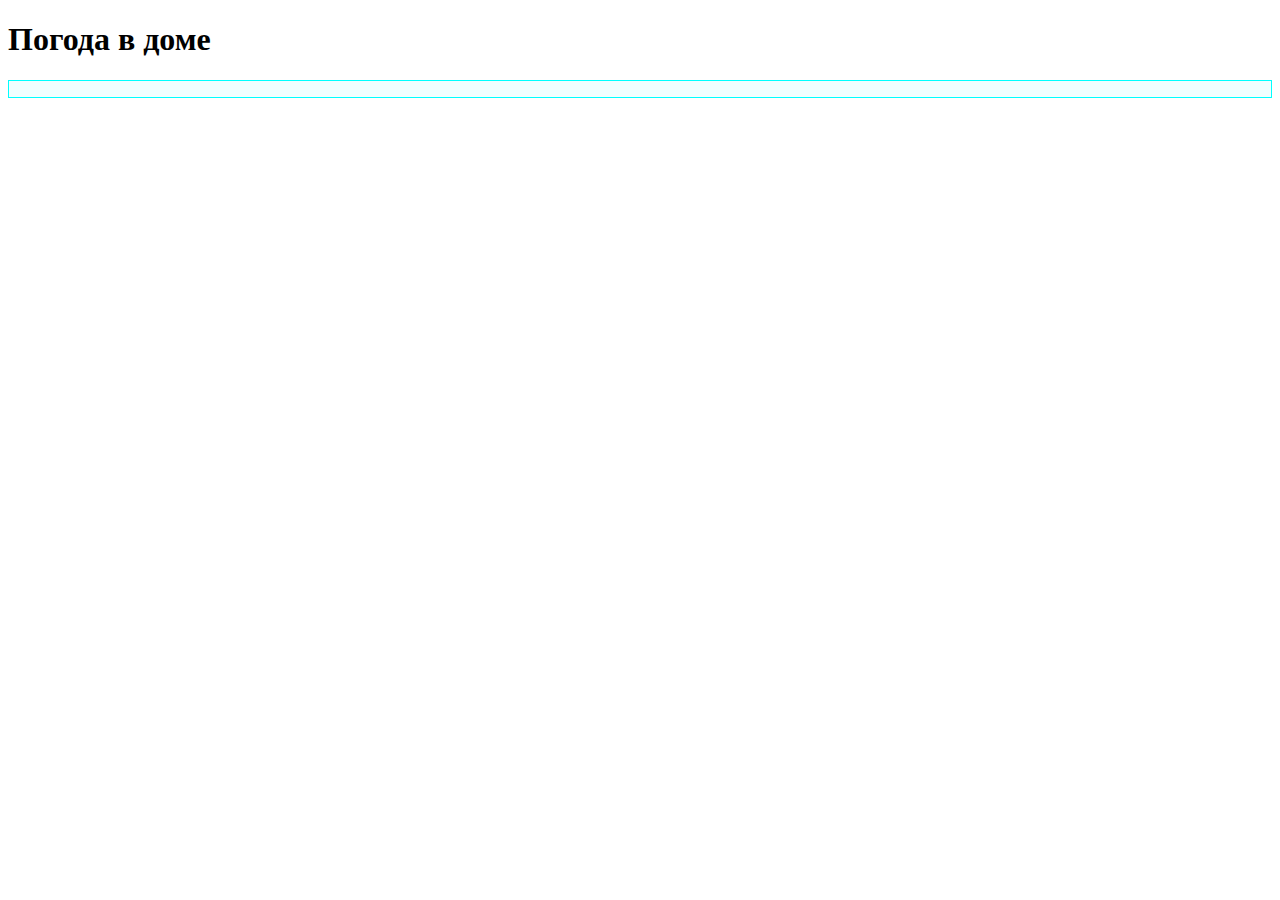
==== weather.html @ 87bdcaa7 "add new project" ====
<!DOCTYPE html>
<html lang="en">

<head>
    <meta charset="UTF-8">
    <meta http-equiv="X-UA-Compatible" content="IE=edge">
    <meta name="viewport" content="width=device-width, initial-scale=1.0">
    <link rel="stylesheet" href="./weather.css">
    <script src="./weather.js" defer></script>
    <title>The weather</title>
</head>

<body>
    <!-- //API для определения координат: -->
    <!-- https://www.geojs.io/docs/v1/endpoints/ip/
        "https://get.geojs.io/v1/ip/geo.json";
    
    API для прогногза погоды:
    https://open-meteo.com/
    
    1. показывал температуру и расшифрованный код
    2. были стили шрифты картинки 
    3. деплой на gitPages
    4. Readme c описанием проекта и ссылкой на pages
    Alisher Khamidov 18:06
    https://get.geojs.io/v1/ip/geo.json -->

    <h1> Погода в доме </h1>

    <div id="weatherCard">
        <p id="city"> </p>
        <p id="country"> </p>
        <p id="region"> </p>
        <p id="temperature"> </p>
        <p id="windspeed"> </p>
        <p id="winddirection"> </p>
        <p id="weathercode"> </p>
    </div>

</body>

</html>
---- weather.css ----
div {
    border: 1px solid aqua;
    background-color: azure;
}
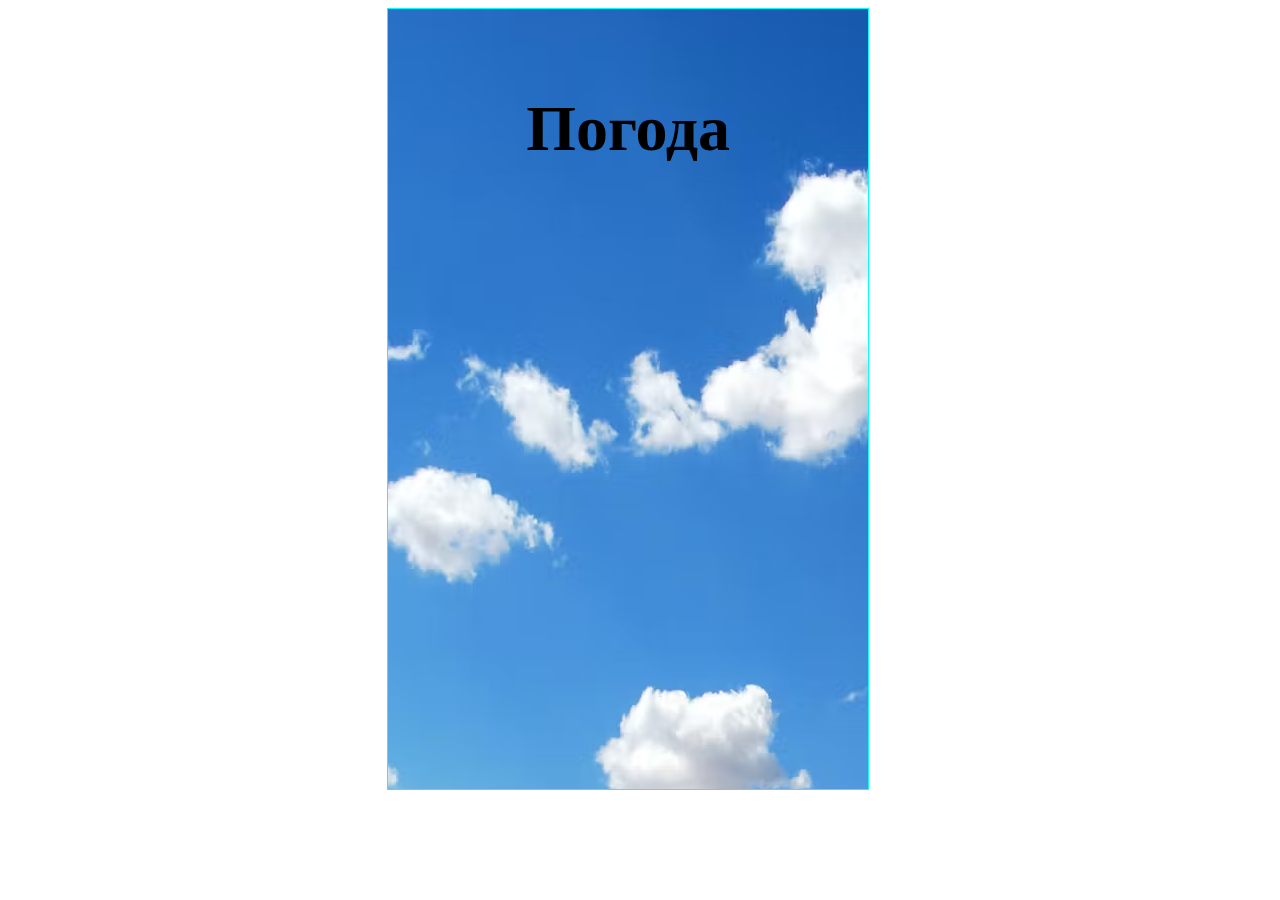
==== commit c73d71a5: "change css" ====
--- a/weather.html
+++ b/weather.html
@@ -25,9 +25,11 @@
     Alisher Khamidov 18:06
     https://get.geojs.io/v1/ip/geo.json -->
 
-    <h1> Погода в доме </h1>
+    
 
     <div id="weatherCard">
+        <h1> Погода</h1>
+
         <p id="city"> </p>
         <p id="country"> </p>
         <p id="region"> </p>
--- a/weather.css
+++ b/weather.css
@@ -1,4 +1,23 @@
+body {
+    position: relative;
+    font-size: xx-large;
+}
+
 div {
+    background-image: url("sky.avif");
+    /* background-image: url("sky2.jpeg"); */
     border: 1px solid aqua;
     background-color: azure;
+    width: 400px;
+    height: 700px;
+    /* margin-top: 70px; */
+    padding: 40px;
+    position: absolute;
+    text-align: center;
+    top: 30%;
+    left: 30%;
+}
+
+h1 {
+    text-align: center;
 }